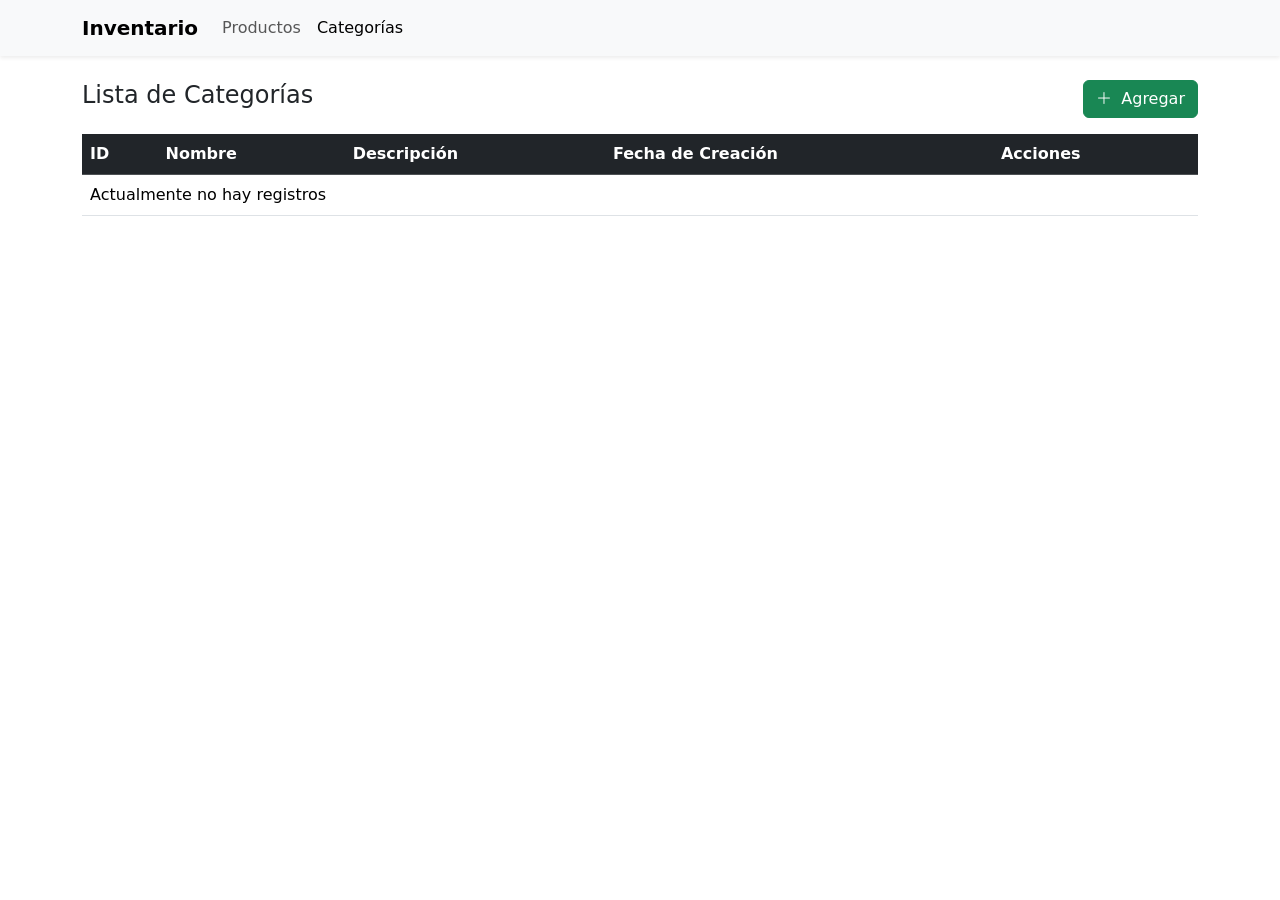
==== categories.html @ 52868004 "Interfaces" ====
<!DOCTYPE html>
<html lang="es">

<head>
    <meta charset="UTF-8" />
    <meta name="viewport" content="width=device-width, initial-scale=1" />
    <title>Gestión de Categorías</title>
    <!-- Bootstrap CSS -->
    <link href="https://cdn.jsdelivr.net/npm/bootstrap@5.3.7/dist/css/bootstrap.min.css" rel="stylesheet"
        integrity="sha384-LN+7fdVzj6u52u30Kp6M/trliBMCMKTyK833zpbD+pXdCLuTusPj697FH4R/5mcr" crossorigin="anonymous" />
    <!-- Bootstrap Icons -->
    <link href="https://cdn.jsdelivr.net/npm/bootstrap-icons@1.10.5/font/bootstrap-icons.css" rel="stylesheet" />
    <!-- Main CSS -->
    <link rel="stylesheet" href="css/style.css" />
</head>

<body>
    <!-- Navbar con menú -->
    <nav class="navbar navbar-expand-lg navbar-light bg-light shadow-sm mb-4">
        <div class="container">
            <a class="navbar-brand fw-bold" href="#">Inventario</a>
            <button class="navbar-toggler" type="button" data-bs-toggle="collapse" data-bs-target="#mainNav"
                aria-controls="mainNav">
                <span class="navbar-toggler-icon"></span>
            </button>

            <div class="collapse navbar-collapse" id="mainNav">
                <ul class="navbar-nav me-auto mb-2 mb-lg-0">
                    <li class="nav-item">
                        <a class="nav-link" href="index.html">Productos</a>
                    </li>
                    <li class="nav-item">
                        <a class="nav-link active" aria-current="page" href="categories.html">Categorías</a>
                    </li>
                </ul>
            </div>
        </div>
    </nav>

    <div class="container">
        <div class="d-flex justify-content-between align-items-center mb-3">
            <h2 class="h4">Lista de Categorías</h2>
            <button class="btn btn-success" data-bs-toggle="modal" data-bs-target="#categoryModal" id="btnAddCategory">
                <i class="bi bi-plus-lg me-1"></i> Agregar
            </button>
        </div>

        <div class="table-responsive">
            <table class="table table-hover align-middle" id="categoriesTable">
                <thead class="table-dark">
                    <tr>
                        <th>ID</th>
                        <th>Nombre</th>
                        <th>Descripción</th>
                        <th>Fecha de Creación</th>
                        <th>Acciones</th>
                    </tr>
                </thead>
                <tbody>
                    <td colspan="5">Actualmente no hay registros</td>
                </tbody>
            </table>
        </div>
    </div>

    <!-- Modal Crear/Editar Categoría -->
    <div class="modal fade" id="categoryModal" tabindex="-1" aria-labelledby="categoryModalLabel" aria-hidden="true">
        <div class="modal-dialog modal-dialog-centered">
            <div class="modal-content p-3">
                <div class="modal-header border-0">
                    <h5 class="modal-title" id="categoryModalLabel">Agregar Categoría</h5>
                    <button type="button" class="btn-close" data-bs-dismiss="modal" aria-label="Cerrar"></button>
                </div>
                <form id="categoryForm">
                    <input type="hidden" id="categoryId" />
                    <div class="modal-body">
                        <div class="mb-3">
                            <label for="categoryName" class="form-label">Nombre <span style="color:red">*</span></label>
                            <input type="text" class="form-control" id="categoryName"
                                placeholder="Nombre de la categoría" required />
                        </div>
                        <div class="mb-3">
                            <label for="categoryDescription" class="form-label">Descripción <span
                                    style="color:red">*</span></label>
                            <textarea id="categoryDescription" class="form-control" required></textarea>
                        </div>
                    </div>
                    <div class="modal-footer border-0">
                        <button type="button" class="btn btn-secondary" data-bs-dismiss="modal">
                            Cancelar
                        </button>
                        <button type="submit" class="btn btn-success" id="saveCategory">
                            Guardar
                        </button>
                    </div>
                </form>
            </div>
        </div>
    </div>

    <!-- JS Bootstrap bundle -->
    <script src="https://cdn.jsdelivr.net/npm/bootstrap@5.3.7/dist/js/bootstrap.bundle.min.js"
        integrity="sha384-ndDqU0Gzau9qJ1lfW4pNLlhNTkCfHzAVBReH9diLvGRem5+R9g2FzA8ZGN954O5Q"
        crossorigin="anonymous"></script>
    <!-- Main JS -->
    <script type="module" src="js/controllers/categoryController.js"></script>
</body>

</html>
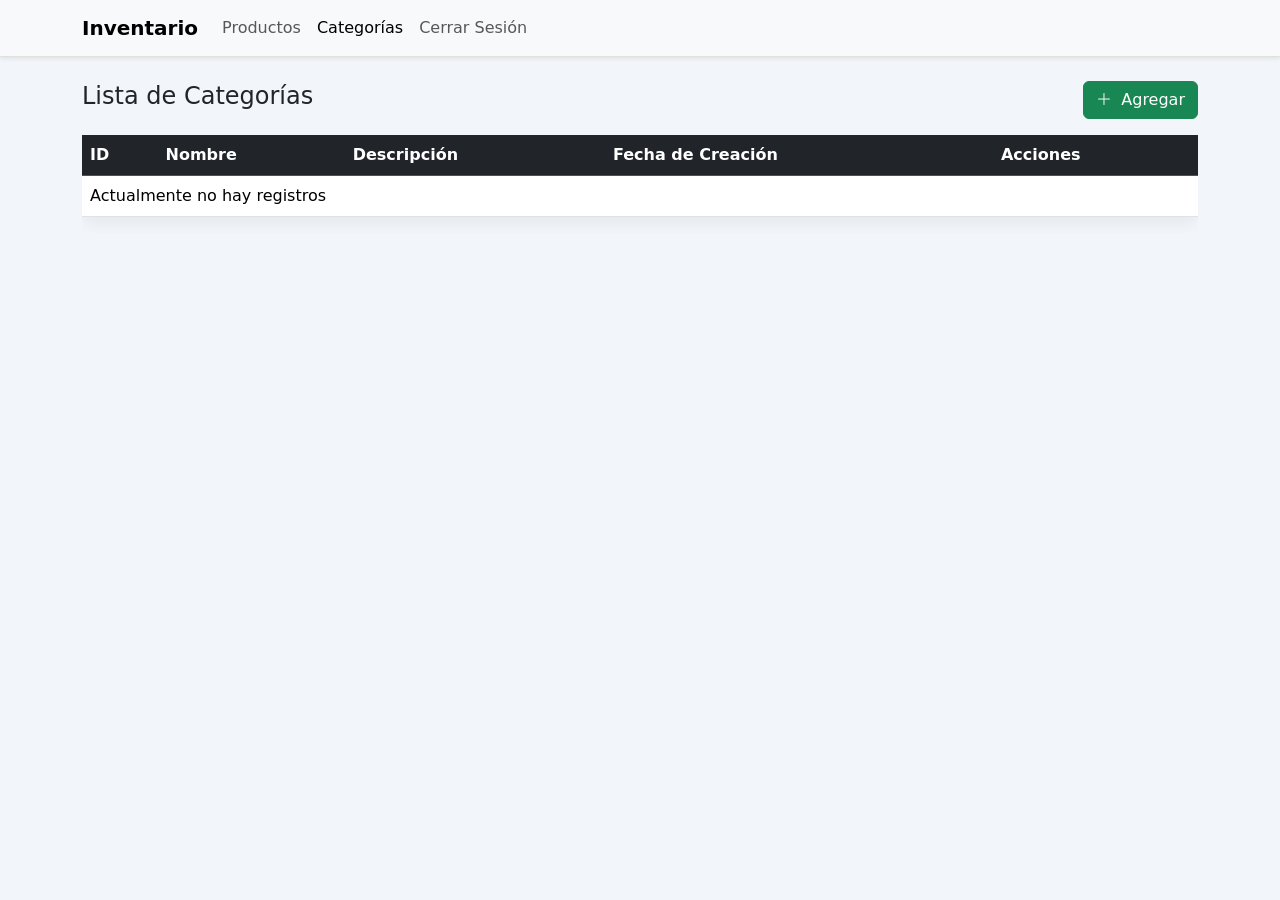
==== commit 3ee68e22: "Interfaces adicionales completas" ====
--- a/categories.html
+++ b/categories.html
@@ -12,6 +12,8 @@
     <link href="https://cdn.jsdelivr.net/npm/bootstrap-icons@1.10.5/font/bootstrap-icons.css" rel="stylesheet" />
     <!-- Main CSS -->
     <link rel="stylesheet" href="css/style.css" />
+    <!--Favicon-->
+    <link rel="shortcut icon" href="img/Icono-Desarrollo-de-Software-Negro-2023.ai.png" type="image/x-icon">
 </head>
 
 <body>
@@ -27,10 +29,13 @@
             <div class="collapse navbar-collapse" id="mainNav">
                 <ul class="navbar-nav me-auto mb-2 mb-lg-0">
                     <li class="nav-item">
-                        <a class="nav-link" href="index.html">Productos</a>
+                        <a class="nav-link" href="products.html">Productos</a>
                     </li>
                     <li class="nav-item">
                         <a class="nav-link active" aria-current="page" href="categories.html">Categorías</a>
+                    </li>
+                    <li class="nav-item">
+                        <a class="nav-link" href="login.html">Cerrar Sesión</a>
                     </li>
                 </ul>
             </div>
--- a/css/style.css
+++ b/css/style.css
@@ -0,0 +1,45 @@
+/* Fondo suave */
+body {
+    background: #f2f5f9;
+}
+
+/* Tablas con bordes redondeados y sombra */
+.table {
+    background: #fff;
+    border-radius: 0.5rem;
+    box-shadow: 0 0.5rem 1rem rgba(0, 0, 0, 0.05);
+}
+
+/* Botones más redondos */
+.btn-primary,
+.btn-secondary {
+    border-radius: 2rem;
+}
+
+/* Modal con esquinas redondeadas */
+.modal-content {
+    border-radius: 1rem;
+}
+
+/* Encabezado de navbar ligero */
+.navbar {
+    border-bottom: 1px solid #e0e0e0;
+}
+
+.img-preview {
+    width: 100%;
+    max-height: 220px;
+    object-fit: contain;
+    border: 1px solid #e9ecef;
+    border-radius: .5rem;
+    background: #fafafa;
+}
+
+.thumb {
+    width: 48px;
+    height: 48px;
+    object-fit: cover;
+    border-radius: .4rem;
+    border: 1px solid #e9ecef;
+}
+
